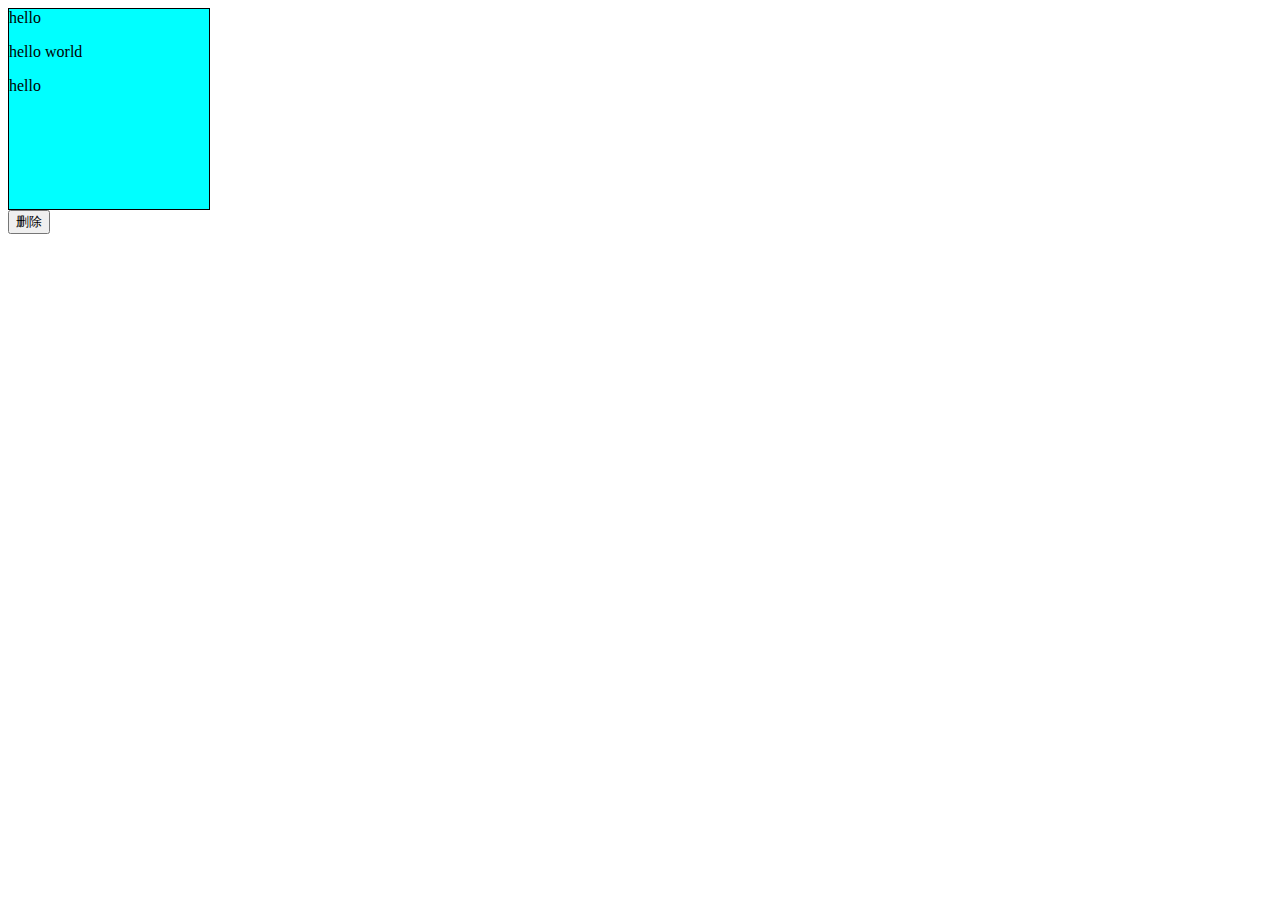
==== deleteElement.html @ 1f88fb93 "第一次提交" ====
<!DOCTYPE html>
<html lang="en">
<head>
    <meta charset="UTF-8">
    <title>演示删除元素</title>
    <script type="text/javascript" src="jquery/jquery-3.3.1.js"></script>
    <script type="text/javascript" src="js/deleteElement.js"></script>
</head>
<body>
    <div id="div" style="height: 200px;width: 200px;border: 1px solid black;background-color: aqua">
        hello
        <p>hello world</p>
        <p>hello</p>
    </div>
    <button id="btn">删除</button>

</body>
</html>
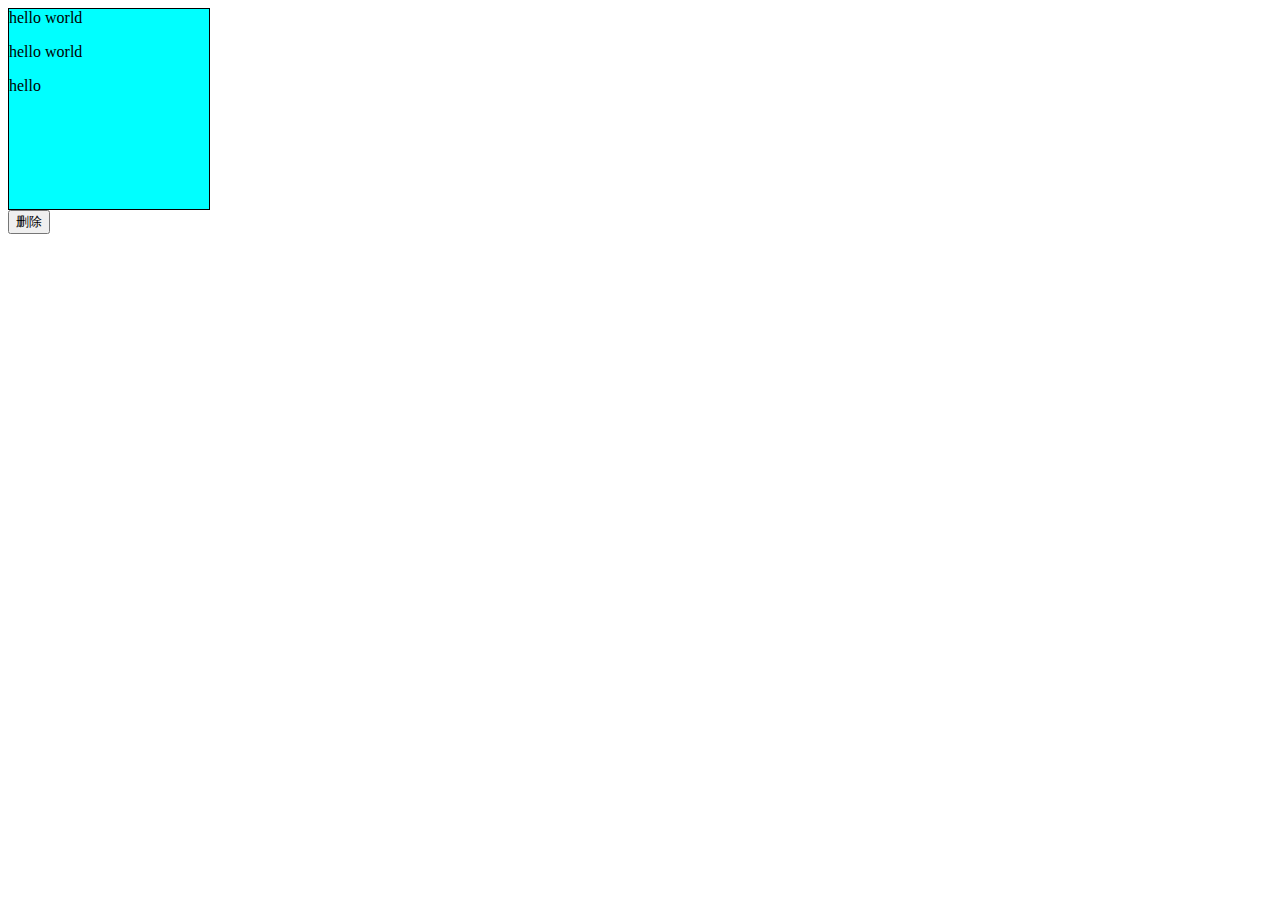
==== commit 5e00cc70: "改动文件" ====
--- a/deleteElement.html
+++ b/deleteElement.html
@@ -8,7 +8,7 @@
 </head>
 <body>
     <div id="div" style="height: 200px;width: 200px;border: 1px solid black;background-color: aqua">
-        hello
+        hello world
         <p>hello world</p>
         <p>hello</p>
     </div>
